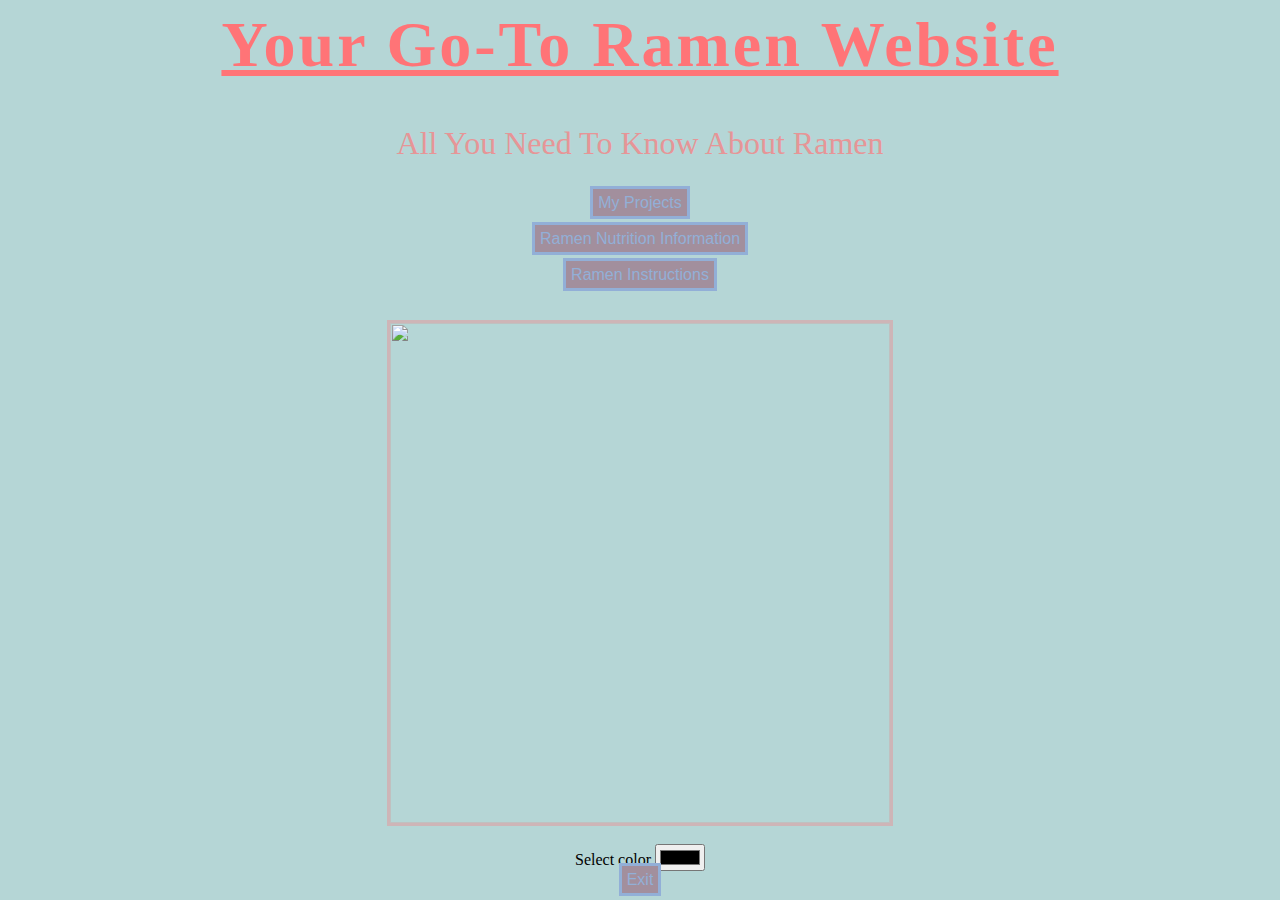
==== index.html @ 72554518 "Update index.html" ====
<html>
  <head> <link rel="stylesheet" href="style.css"> </head>
  <body>
    <u1>
    <center>
    <h1> Your Go-To Ramen Website </h1>
    <p> All You Need To Know About Ramen </p>
    <li><a href = "RamenProject.html"> My Projects </a> </li> 
      <br>
      <li><a href = "RamenNutrition.html"> Ramen Nutrition Information </a> </li> </u1>
      <br>
      <li><a href = "RamenInstructions.html"> Ramen Instructions </a> </li>
      <br> <br>
      <img src = "https://cdn.vox-cdn.com/thumbor/lrIGKlb-ojnDXZpDumuzpucssOQ=/1400x1050/filters:format(png)/cdn.vox-cdn.com/uploads/chorus_asset/file/23762141/screen_1920x1080_2022_07_12_14_51_16.png"> </img>
      <br> <br>
      <label for="setcolor">Select color</label>
        <input type = "color" id = "setcolor">
      <li><a href = "index.html"> Exit </a> </li> 
      
<!--     <img src = "https://www.shutterstock.com/shutterstock/photos/2112716918/display_1500/stock-vector-collection-of-badminton-smash-logo-designs-2112716918.jpg"> </img>
    <br> <br>
    <iframe width="392" height="620" style="border: 0px;" src="https://studio.code.org/projects/applab/6p3Dgt9nWn38x-W-9zFSnYBrXicJnwGV2FyWLbI5HHs/embed?nosource"></iframe>
    <p> Ramen Nutritional Information </p>
    <img src = https://www.recipetineats.com/wp-content/uploads/2014/07/Ramen-Makeover-Nutrition.png> </img> -->
    </center>
  </body>
</html>
---- style.css ----
body{
  background-color: #B5D6D6;
}
u1{
  text-align: center;
  list-style-type: none;
  position: left;
}
li a{
  padding: 5px;
  text-decoration: none;
  font-family: sans-serif;
  color: #92AFD7;
  background-color: #A28F9D;
  border: solid;
}
li a:hover{
  background-color: #646E68;
}
h1{
  font-size: 400%;
  letter-spacing: 3px;
  color: #FF7477;
  text-decoration: underline;
  text-decoration-color: ##FF7477;
  font-family: "Lucida Handwriting";
}
p{
  font-size: 200%;
  color: #E69597;
}
img{
  width: 500px;
  border-style: solid;
  border-color: #CEB5B7;
}
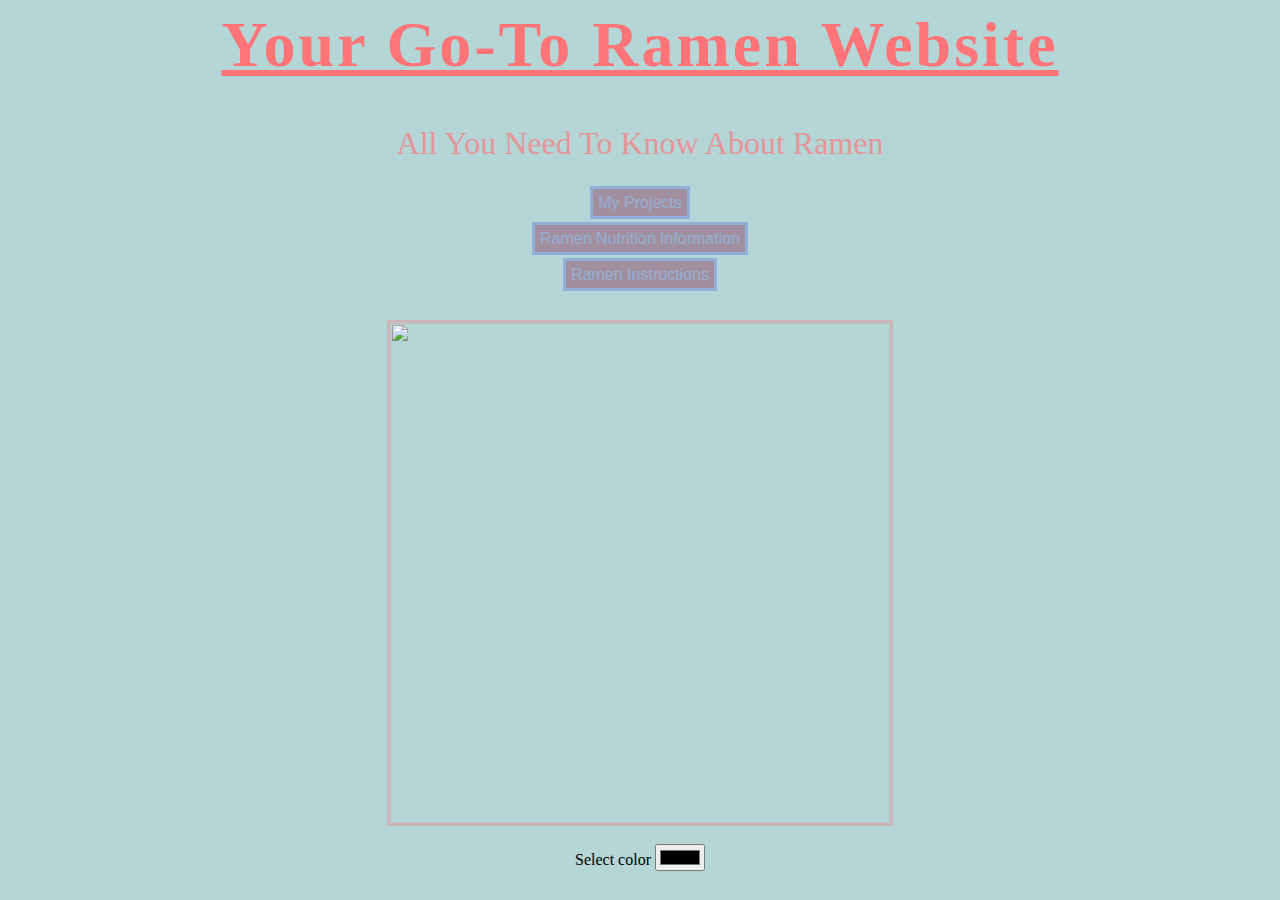
==== commit 49ead400: "Update index.html" ====
--- a/index.html
+++ b/index.html
@@ -15,7 +15,6 @@
       <br> <br>
       <label for="setcolor">Select color</label>
         <input type = "color" id = "setcolor">
-      <li><a href = "index.html"> Exit </a> </li> 
       
 <!--     <img src = "https://www.shutterstock.com/shutterstock/photos/2112716918/display_1500/stock-vector-collection-of-badminton-smash-logo-designs-2112716918.jpg"> </img>
     <br> <br>
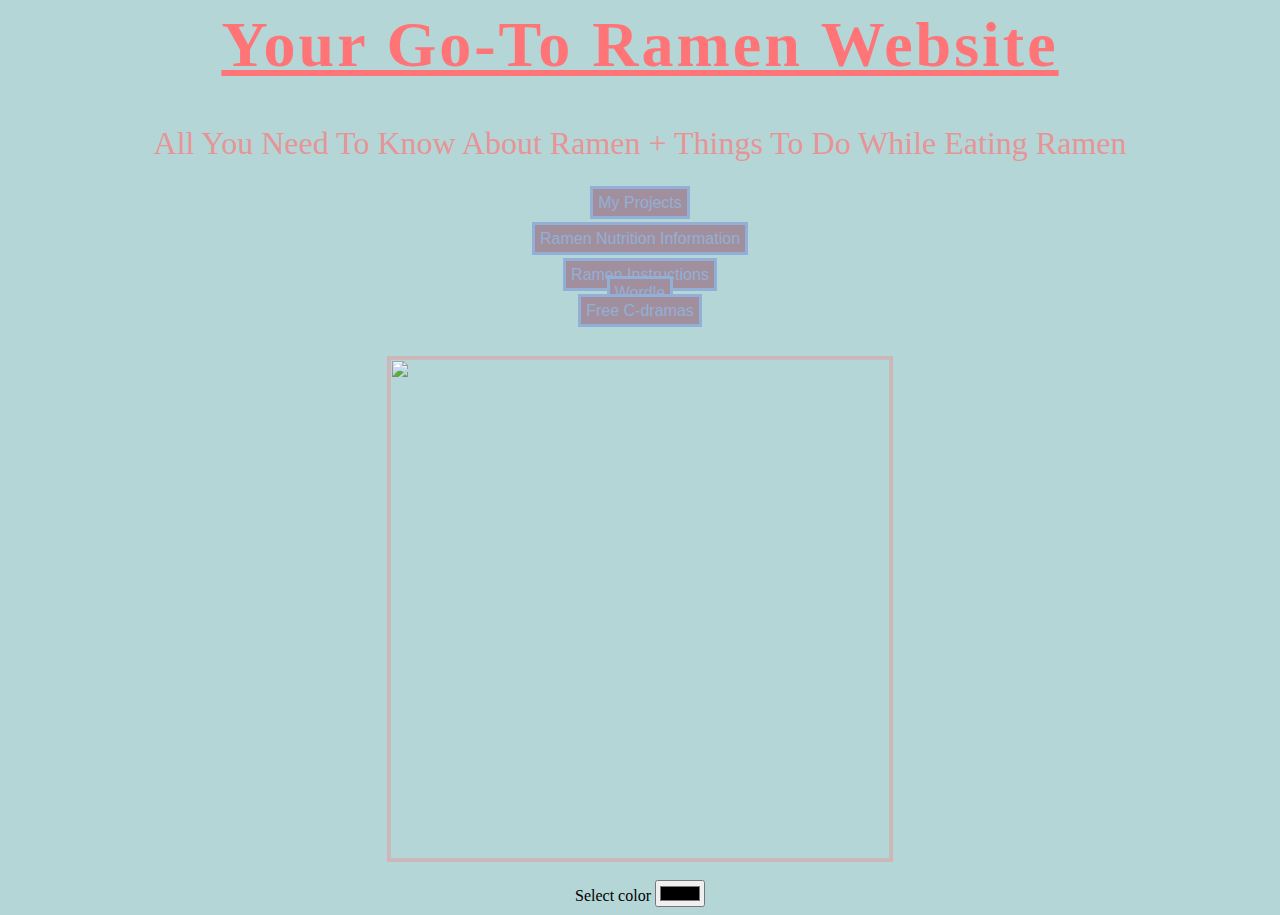
==== commit f055a91e: "Update index.html" ====
--- a/index.html
+++ b/index.html
@@ -4,12 +4,14 @@
     <u1>
     <center>
     <h1> Your Go-To Ramen Website </h1>
-    <p> All You Need To Know About Ramen </p>
+    <p> All You Need To Know About Ramen + Things To Do While Eating Ramen </p>
     <li><a href = "RamenProject.html"> My Projects </a> </li> 
       <br>
-      <li><a href = "RamenNutrition.html"> Ramen Nutrition Information </a> </li> </u1>
+      <li><a href = "RamenNutrition.html"> Ramen Nutrition Information </a> </li>
       <br>
-      <li><a href = "RamenInstructions.html"> Ramen Instructions </a> </li>
+      <li><a href = "RamenInstructions.html"> Ramen Instructions </a> </li> </u1>
+      <li><a href = "wordle.html"> Wordle </a> </li> </u1>
+      <li><a href = "cdrama.html"> Free C-dramas </a> </li> </u1>
       <br> <br>
       <img src = "https://cdn.vox-cdn.com/thumbor/lrIGKlb-ojnDXZpDumuzpucssOQ=/1400x1050/filters:format(png)/cdn.vox-cdn.com/uploads/chorus_asset/file/23762141/screen_1920x1080_2022_07_12_14_51_16.png"> </img>
       <br> <br>
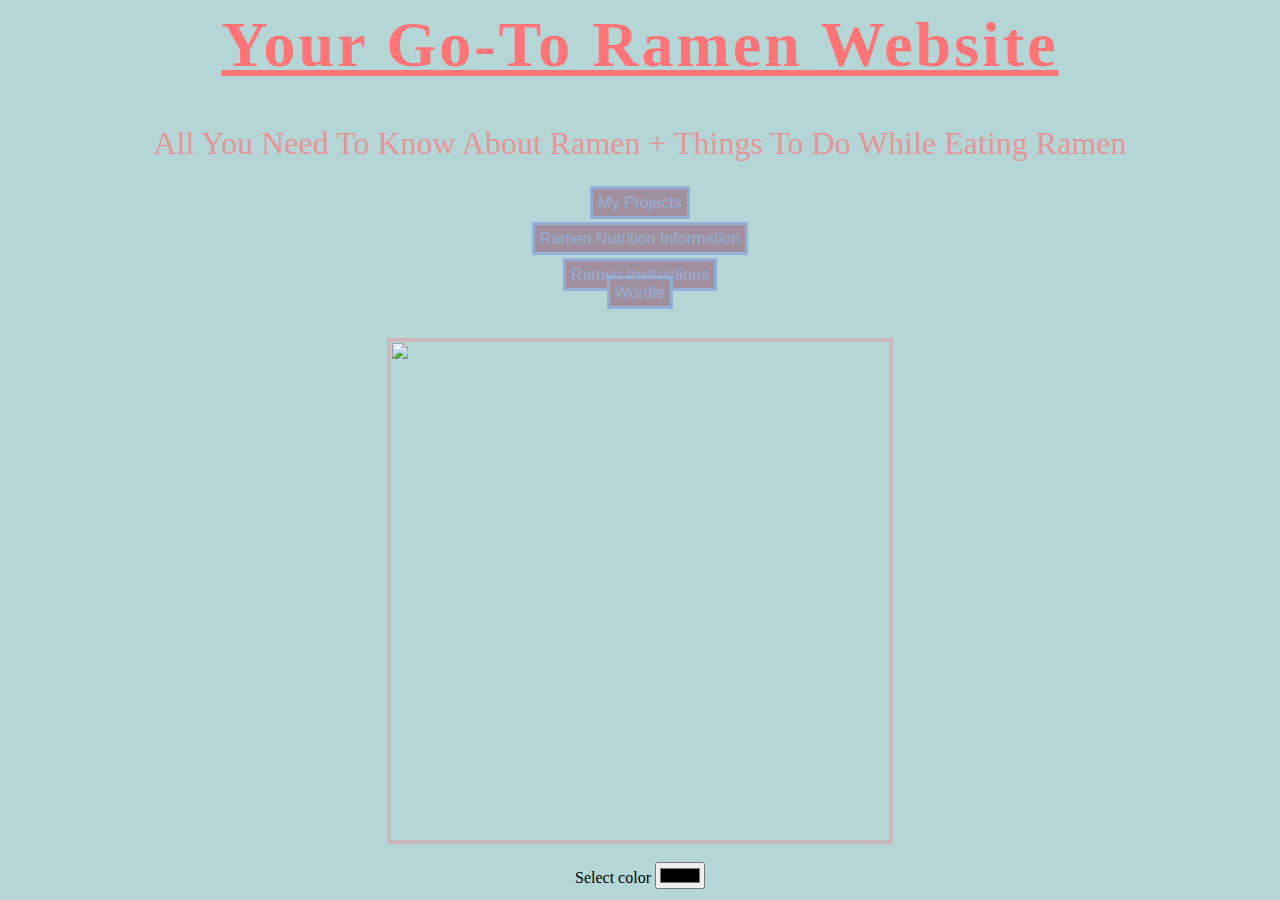
==== commit ee5c7893: "Update index.html" ====
--- a/index.html
+++ b/index.html
@@ -10,8 +10,7 @@
       <li><a href = "RamenNutrition.html"> Ramen Nutrition Information </a> </li>
       <br>
       <li><a href = "RamenInstructions.html"> Ramen Instructions </a> </li> </u1>
-      <li><a href = "wordle.html"> Wordle </a> </li> </u1>
-      <li><a href = "cdrama.html"> Free C-dramas </a> </li> </u1>
+      <li><a href = "https://www.nytimes.com/games/wordle/index.html"> Wordle </a> </li> </u1>
       <br> <br>
       <img src = "https://cdn.vox-cdn.com/thumbor/lrIGKlb-ojnDXZpDumuzpucssOQ=/1400x1050/filters:format(png)/cdn.vox-cdn.com/uploads/chorus_asset/file/23762141/screen_1920x1080_2022_07_12_14_51_16.png"> </img>
       <br> <br>
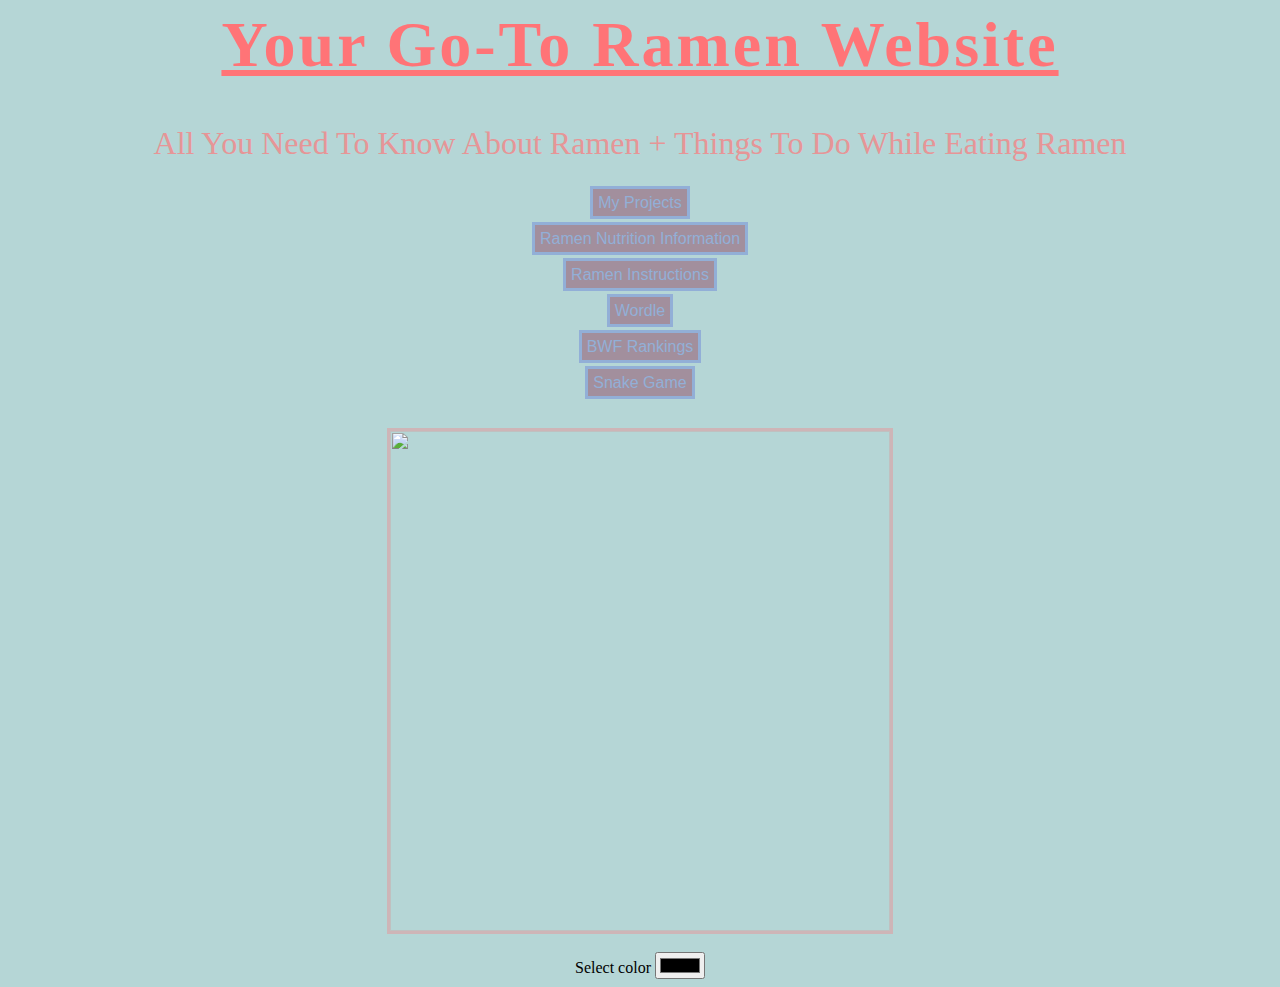
==== commit 10a5f8c5: "Update index.html" ====
--- a/index.html
+++ b/index.html
@@ -10,7 +10,12 @@
       <li><a href = "RamenNutrition.html"> Ramen Nutrition Information </a> </li>
       <br>
       <li><a href = "RamenInstructions.html"> Ramen Instructions </a> </li> </u1>
+      <br>
       <li><a href = "https://www.nytimes.com/games/wordle/index.html"> Wordle </a> </li> </u1>
+      <br>
+      <li><a href = "https://bwfbadminton.com/rankings/?id=9l"> BWF Rankings </a> </li> </u1>
+      <br>
+      <li><a href = "https://www.google.com/search?q=snake+game&rlz=1C5MACD_enUS1066US1077&oq=snake+g&gs_lcrp=EgZjaHJvbWUqEAgAEAAY4wIYsQMYgAQYnwQyEAgAEAAY4wIYsQMYgAQYnwQyDQgBEC4Y1AIYsQMYgAQyCggCEAAYsQMYgAQyDAgDEEUYORixAxiABDINCAQQABiDARixAxiABDINCAUQABiDARixAxiABDIKCAYQABixAxiABDIGCAcQRRg8qAIAsAIA&sourceid=chrome&ie=UTF-8"> Snake Game </a> </li> </u1>
       <br> <br>
       <img src = "https://cdn.vox-cdn.com/thumbor/lrIGKlb-ojnDXZpDumuzpucssOQ=/1400x1050/filters:format(png)/cdn.vox-cdn.com/uploads/chorus_asset/file/23762141/screen_1920x1080_2022_07_12_14_51_16.png"> </img>
       <br> <br>
